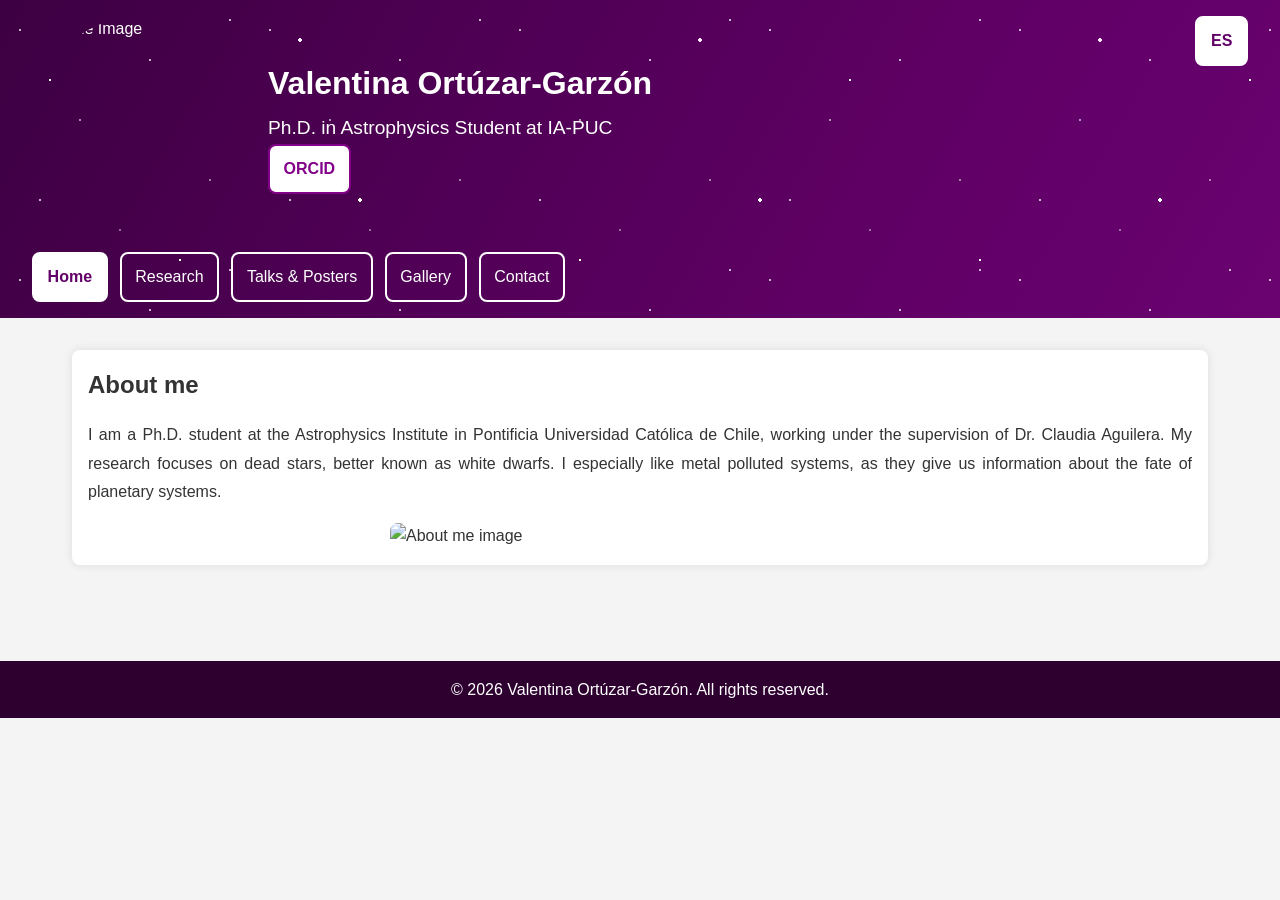
==== index.html @ 6e6bed7b "update style" ====
<!DOCTYPE html>
<html lang="en">
<head>
    <meta charset="UTF-8">
    <meta name="viewport" content="width=device-width, initial-scale=1.0">
    <title>Home - Valentina Ortúzar-Garzón</title>
    <link rel="stylesheet" href="../styles.css">
    <link rel="alternate" hreflang="en" href="index.html">
    <link rel="alternate" hreflang="es" href="index_es.html">
</head>
<body>
    <header>
        <div class="header-content">
            <img src="../images/profile.jpg" alt="Profile Image" class="profile-img">
            <div>
                <h1>Valentina Ortúzar-Garzón</h1>
                <p>Ph.D. in Astrophysics Student at IA-PUC</p>
                <nav>
                    <a href="https://orcid.org/0009-0004-9440-6171" 
                    target="_blank" 
                    rel="noopener noreferrer"
                    class="button-link orcid"
                    <img src="images/ORCID_iD.png" 
                        alt="ORCID logo">
                    ORCID
                    </a>                
                </nav>
            </div>
        </div>
        <nav>
            <ul>
                <li><a href="index.html" class="active" aria-current="page">Home</a></li>
                <li><a href="../research.html">Research</a></li>
                <li><a href="../talks_and_posters.html">Talks & Posters</a></li>
                <li><a href="../gallery.html">Gallery</a></li>
                <li><a href="../contact.html">Contact</a></li>
                <li><a href="index_es.html" class="lang-link">ES</a></li>
            </ul>
        </nav>
    </header>
    <main>
        <section>
            <h2>About me</h2>
            <p>I am a Ph.D. student at the Astrophysics Institute in Pontificia Universidad Católica de Chile, working under the supervision of Dr. Claudia Aguilera. My research focuses on dead stars, better known as white dwarfs. I especially like metal polluted systems, as they give us information about the fate of planetary systems.</p>
            <img src="images/wd.png" alt="About me image" class="section-image">
        </section>
    </main>
    <footer>
        <p>&copy; 2026 Valentina Ortúzar-Garzón. All rights reserved.</p>
    </footer>
</body>
</html>
---- styles.css ----
/* Basic reset */
* {
    margin: 0;
    padding: 0;
    box-sizing: border-box;
}

/* Body and general styles */

body {
    font-family: Arial, sans-serif;
    line-height: 1.6;
    color: #333;
    background-color: #f4f4f4;
    scroll-behavior: smooth;
}

header {
    position: relative;
    overflow: hidden;
    isolation: isolate;
    background-color: #620068;
    background-image: linear-gradient(120deg, #3d0042, #620068, #7a0880, #620068, #3d0042);
    background-size: 300% 300%;
    animation: header-glow 30s ease-in-out infinite;
    color: #fff;
    padding: 1rem 2rem;
}

/* Starfield: two tiled layers of stars drifting at different speeds */
header::before,
header::after {
    content: "";
    position: absolute;
    inset: 0;
    z-index: -1;
    pointer-events: none;
    background-repeat: repeat;
}

/* Small, faint, faster stars */
header::before {
    background-image:
        radial-gradient(2px 2px at 20px 30px, #fff 50%, transparent 51%),
        radial-gradient(2px 2px at 80px 120px, rgba(255,255,255,0.8) 50%, transparent 51%),
        radial-gradient(2px 2px at 150px 60px, #fff 50%, transparent 51%),
        radial-gradient(2px 2px at 210px 180px, rgba(255,255,255,0.7) 50%, transparent 51%),
        radial-gradient(2px 2px at 40px 200px, #fff 50%, transparent 51%),
        radial-gradient(2px 2px at 120px 230px, rgba(255,255,255,0.6) 50%, transparent 51%),
        radial-gradient(2px 2px at 230px 20px, #fff 50%, transparent 51%);
    background-size: 250px 250px;
    opacity: 0.7;
    animation: star-drift-small 40s linear infinite;
}

/* Larger, brighter, slower stars */
header::after {
    background-image:
        radial-gradient(3px 3px at 50px 80px, #fff 50%, transparent 51%),
        radial-gradient(4px 4px at 300px 40px, #ffe9ff 50%, transparent 51%),
        radial-gradient(3px 3px at 180px 260px, #fff 50%, transparent 51%),
        radial-gradient(4px 4px at 360px 200px, #fff 50%, transparent 51%),
        radial-gradient(3px 3px at 260px 340px, #e6f0ff 50%, transparent 51%);
    background-size: 400px 400px;
    animation: star-drift-large 90s linear infinite;
}

/* Each layer moves exactly one tile per loop so the restart is seamless */
@keyframes star-drift-small {
    from { background-position: 0 0; }
    to { background-position: -250px 0; }
}

@keyframes star-drift-large {
    from { background-position: 0 0; }
    to { background-position: -400px 0; }
}

@keyframes header-glow {
    0%, 100% { background-position: 0% 50%; }
    50% { background-position: 100% 50%; }
}

/* Respect visitors who prefer less motion */
@media (prefers-reduced-motion: reduce) {
    header,
    header::before,
    header::after {
        animation: none;
    }
}

.header-content {
    display: flex;
    align-items: center;
    gap: 1rem;
    margin-bottom: 1rem;
}

.header-content img {
    width: 220px;
    height: 220px;
    border-radius: 50%;
    object-fit: cover;
}

.header-content h1 {
    margin: 0;
    font-size: 2.0rem;
}

.header-content p {
    margin: 0.25rem 0 0;
    color: #ffffff;
    font-size: 1.2rem;
}

nav ul {
    list-style: none;
    display: flex;
    flex-wrap: wrap;
    gap: 0.75rem;
    padding: 0;
    margin: 0;
    justify-content: flex-start;
}

nav li {
    margin: 0;
}

nav a {
    color: #fff;
    text-decoration: none;
    display: inline-block;
    padding: 0.65rem 0.85rem;
    border-radius: 8px;
    transition: background-color 0.2s;
    min-height: 44px; /* Touch-friendly minimum */
    display: flex;
    align-items: center;
}



header > nav a {
    border: 2px solid #fff;
}

header > nav a:hover {
    background-color: rgba(255, 255, 255, 0.15);
}

header > nav a.active {
    background-color: #fff;
    color: #620068;
    font-weight: bold;
}

.button-link {
    text-decoration: none;
    display: inline-flex;
    align-items: center;
    gap: 0.5rem; /* space between icon and text */
    padding: 0.65rem 0.85rem;
    border-radius: 8px;
    background-color: #fff;
    color: #830089;
    font-weight: bold;
    border: 2px solid #830089;
}

.button-link img {
    width: 16px;
    height: 16px;
}


main {
    max-width: 1200px;
    margin: 0 auto;
    padding: 2rem;
}

section {
    margin-bottom: 2rem;
    padding: 1rem;
    background-color: #fff;
    border-radius: 8px;
    box-shadow: 0 0 10px rgba(0,0,0,0.1);
}

section h2 {
    margin-bottom: 1rem;
    color: #333;
}

section p {
    line-height: 1.8;
    text-align: justify;
    margin-bottom: 1rem;
}

.section-image {
    width: 100%;
    max-width: 500px;
    height: auto;
    border-radius: 8px;
    display: block;
    margin: 1rem auto 0;
}

/* Gallery */
.gallery {
    display: flex;
    flex-wrap: wrap;
    gap: 1rem;
}

.gallery img {
    width: 300px;
    height: 300px;
    object-fit: cover;
    border-radius: 4px;
}

.talk-list {
    list-style: none;
    padding: 0;
    margin: 0;
}

.talk-list li {
    display: flex;
    align-items: center;
    gap: 1rem;
    margin-bottom: 1rem;
}

.talk-list img {
    width: 80px;
    height: 80px;
    object-fit: cover;
    border-radius: 8px;
    flex-shrink: 0;
}

.talk-info a {
    font-weight: bold;
    color: #333;
    text-decoration: none;
}

.talk-info a:hover {
    text-decoration: underline;
}

.talk-info span {
    display: block;
    color: #555;
    margin-top: 0.25rem;
}

/* Footer */
footer {
    background-color: #2e0030;
    color: #fff;
    text-align: center;
    padding: 1rem;
    margin-top: 2rem;
}

/* Language switch button, pinned to the header's top-right corner */
nav a.lang-link {
    position: absolute;
    top: 1rem;
    right: 2rem;
    background-color: #fff;
    color: #620068;
    font-weight: bold;
    border: 2px solid #fff;
}

nav a.lang-link:hover {
    background-color: #f0f0f0;
}

/* Responsive design */
@media (max-width: 768px) {
    header {
        padding: 1rem;
    }

    nav a.lang-link {
        right: 1rem;
    }

    .header-content {
        flex-direction: column;
        text-align: center;
        gap: 0.5rem;
    }

    .header-content img {
        width: 120px;
        height: 120px;
    }

    .header-content h1 {
        font-size: 1.8rem;
    }

    .header-content p {
        font-size: 1.2rem;
    }

    nav ul {
        justify-content: center;
        gap: 0.25rem;
    }

    nav a {
        padding: 0.5rem 0.75rem;
        font-size: 0.9rem;
    }

    main {
        padding: 1rem;
    }

    section {
        padding: 1rem;
    }

    .gallery img {
        width: 100%;
        max-width: 280px;
        height: 280px;
    }
}

@media (max-width: 480px) {
    .header-content img {
        width: 100px;
        height: 100px;
    }

    .header-content h1 {
        font-size: 1.5rem;
    }

    .header-content p {
        font-size: 1rem;
    }

    nav a {
        padding: 0.4rem 0.6rem;
        font-size: 0.8rem;
        min-height: 40px;
    }

    main {
        padding: 0.5rem;
    }

    section {
        padding: 0.75rem;
        margin-bottom: 1rem;
    }

    section p {
        font-size: 1rem;
        line-height: 1.6;
    }

    .section-image {
        max-width: 100%;
        margin: 1rem 0;
    }
}

#contact .contact-form {
    background: #ffffff;
    padding: 20px;
    border-radius: 12px;
    box-shadow: 0 0 10px rgba(0,0,0,0.1);
    width: 100%;
    max-width: 500px;
    margin: 0 auto;
}

#contact .contact-form label {
    display: block;
    margin-top: 1rem;
    font-weight: bold;
    color: #333;
}

#contact .contact-form input,
#contact .contact-form textarea,
#contact .contact-form button {
    width: 100%;
    padding: 10px;
    margin-top: 10px;
    border-radius: 8px;
    border: 1px solid #ccc;
    font-size: 16px;
}

#contact .contact-form button {
    background-color: #9C02A8;
    color: white;
    border: none;
    cursor: pointer;
}

#contact .contact-form button:hover {
    background-color: #7b0285;
}
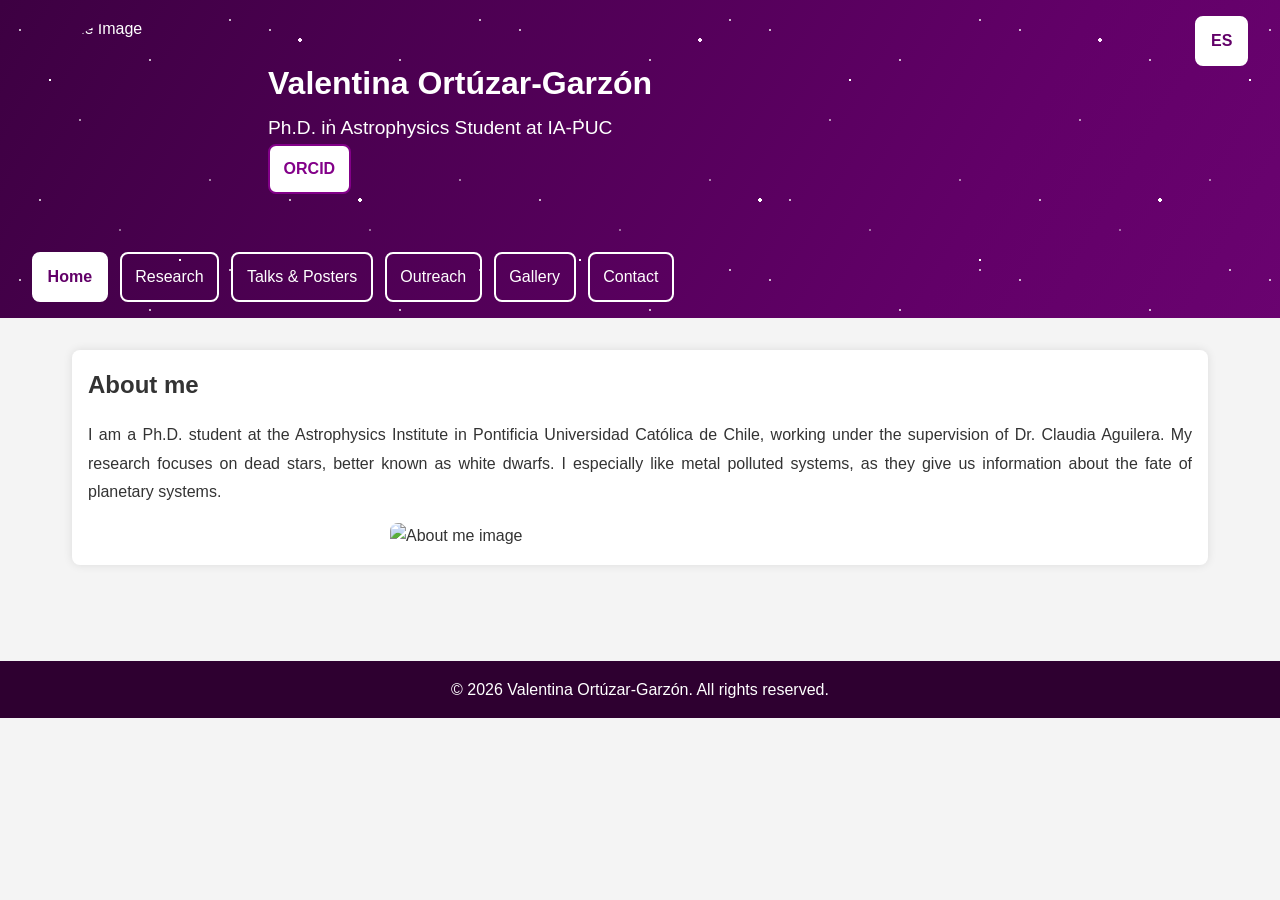
==== commit 1634fa27: "updates" ====
--- a/index.html
+++ b/index.html
@@ -4,7 +4,7 @@
     <meta charset="UTF-8">
     <meta name="viewport" content="width=device-width, initial-scale=1.0">
     <title>Home - Valentina Ortúzar-Garzón</title>
-    <link rel="stylesheet" href="../styles.css">
+    <link rel="stylesheet" href="../styles.css?v=3">
     <link rel="alternate" hreflang="en" href="index.html">
     <link rel="alternate" hreflang="es" href="index_es.html">
 </head>
@@ -32,6 +32,7 @@
                 <li><a href="index.html" class="active" aria-current="page">Home</a></li>
                 <li><a href="../research.html">Research</a></li>
                 <li><a href="../talks_and_posters.html">Talks & Posters</a></li>
+                <li><a href="outreach.html">Outreach</a></li>
                 <li><a href="../gallery.html">Gallery</a></li>
                 <li><a href="../contact.html">Contact</a></li>
                 <li><a href="index_es.html" class="lang-link">ES</a></li>
--- a/styles.css
+++ b/styles.css
@@ -27,7 +27,7 @@
     padding: 1rem 2rem;
 }
 
-/* Starfield: two tiled layers of stars drifting at different speeds */
+/* Starfield: two tiled layers of stars */
 header::before,
 header::after {
     content: "";
@@ -38,7 +38,7 @@
     background-repeat: repeat;
 }
 
-/* Small, faint, faster stars */
+/* Small, faint stars */
 header::before {
     background-image:
         radial-gradient(2px 2px at 20px 30px, #fff 50%, transparent 51%),
@@ -50,10 +50,9 @@
         radial-gradient(2px 2px at 230px 20px, #fff 50%, transparent 51%);
     background-size: 250px 250px;
     opacity: 0.7;
-    animation: star-drift-small 40s linear infinite;
-}
-
-/* Larger, brighter, slower stars */
+}
+
+/* Larger, brighter stars */
 header::after {
     background-image:
         radial-gradient(3px 3px at 50px 80px, #fff 50%, transparent 51%),
@@ -62,18 +61,6 @@
         radial-gradient(4px 4px at 360px 200px, #fff 50%, transparent 51%),
         radial-gradient(3px 3px at 260px 340px, #e6f0ff 50%, transparent 51%);
     background-size: 400px 400px;
-    animation: star-drift-large 90s linear infinite;
-}
-
-/* Each layer moves exactly one tile per loop so the restart is seamless */
-@keyframes star-drift-small {
-    from { background-position: 0 0; }
-    to { background-position: -250px 0; }
-}
-
-@keyframes star-drift-large {
-    from { background-position: 0 0; }
-    to { background-position: -400px 0; }
 }
 
 @keyframes header-glow {
@@ -83,9 +70,7 @@
 
 /* Respect visitors who prefer less motion */
 @media (prefers-reduced-motion: reduce) {
-    header,
-    header::before,
-    header::after {
+    header {
         animation: none;
     }
 }
@@ -243,6 +228,30 @@
     object-fit: cover;
     border-radius: 8px;
     flex-shrink: 0;
+}
+
+.outreach-body {
+    display: flex;
+    align-items: center;
+    gap: 1.5rem;
+}
+
+.outreach-body p {
+    margin-bottom: 0;
+}
+
+.outreach-body img {
+    width: 300px;
+    height: 300px;
+    max-width: 100%;
+    object-fit: cover;
+    border-radius: 4px;
+    flex-shrink: 0;
+}
+
+.outreach-body a {
+    font-weight: bold;
+    color: #333;
 }
 
 .talk-info a {
@@ -287,6 +296,11 @@
 
 /* Responsive design */
 @media (max-width: 768px) {
+    .outreach-body {
+        flex-direction: column;
+        align-items: center;
+    }
+
     header {
         padding: 1rem;
     }
